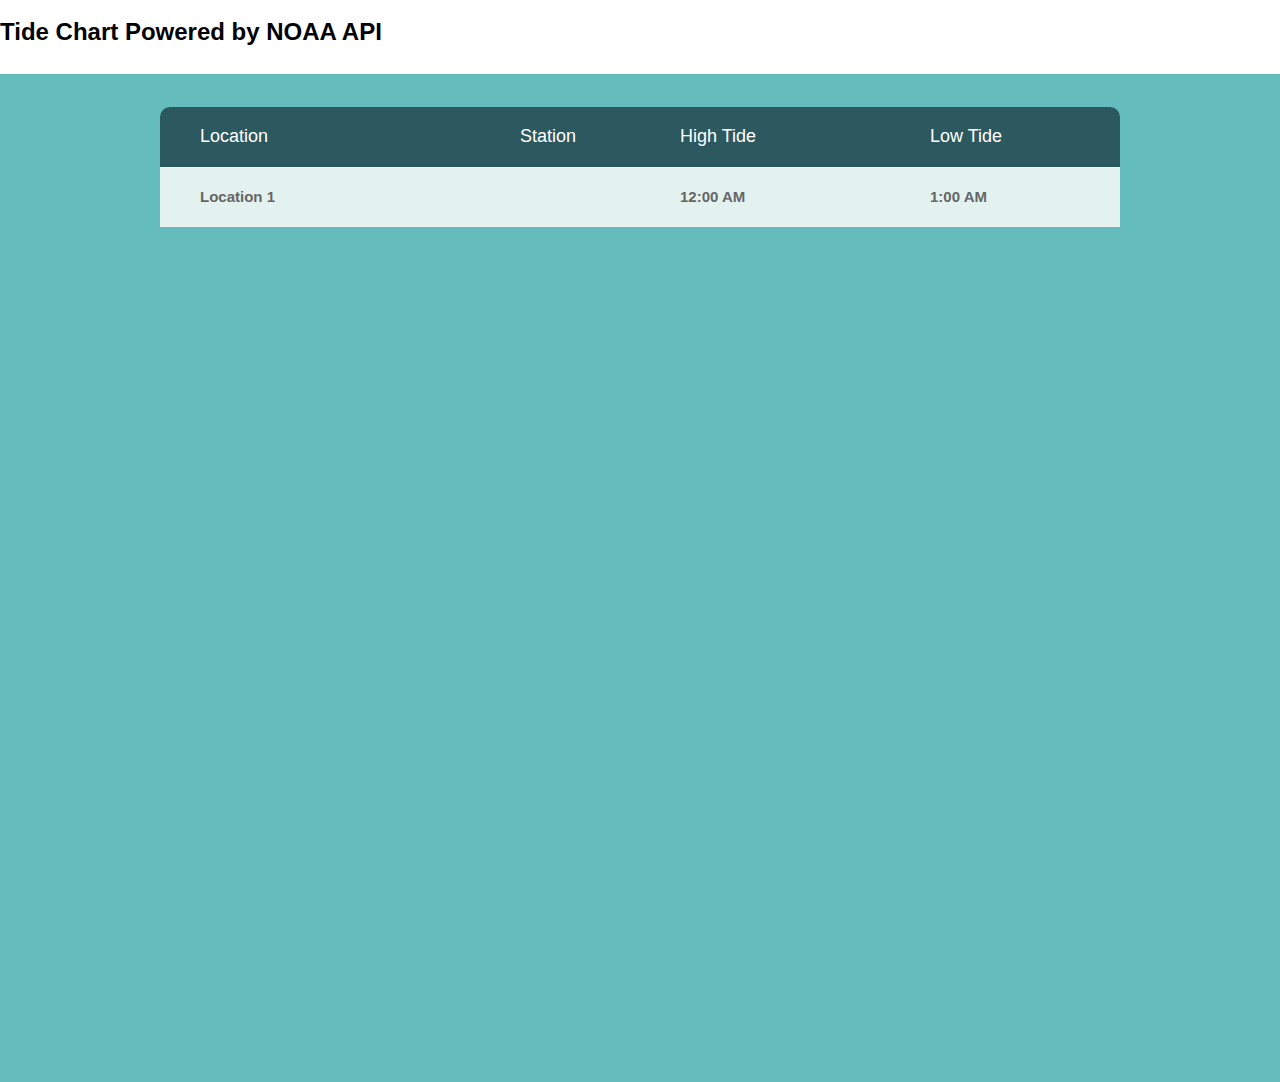
==== index.html @ 6b4d3a3d "Added files for site" ====
<!DOCTYPE html>
<html lang="en">
<head>
	<title>Tides</title>
	<meta charset="UTF-8">
	<meta name="viewport" content="width=device-width, initial-scale=1">
	<link rel="icon" type="image/png" href="favicon.ico"/>
	<link rel="stylesheet" type="text/css" href="main.css">
</head>
<body>
	<script type="text/javascript">
		"use script"
		window.onload = function() {
    	var station = prompt("Enter Station Number: ");
    	var number = station;
    	document.getElementById('station').innerHTML = number;
		};
	</script>

	<div class="limiter">
	<div class="title-container">
		<br />
		<h2 class="title">Tide Chart Powered by NOAA API<h2>
		<br />
	</div>
		<div class="container-table100">
			<div class="wrap-table100">
					<div class="table">

						<div class="row header">
							<div class="cell">
								Location
							</div>
							<div class="cell">
								Station
							</div>
							<div class="cell">
								High Tide
							</div>
							<div class="cell">
								Low Tide
							</div>
						</div>

						<div class="row">
							<div class="cell" data-title="Location">
								<h4>Location 1</h4>
							</div>
							<div class="cell" data-title="Station">
								<h4 id="station"></h4>
							</div>
							<div class="cell" data-title="High Tide">
								<h4>12:00 AM</h4>
							</div>
							<div class="cell" data-title="Low Tide">
								<h4>1:00 AM</h4>
							</div>
						</div>

						<!-- # Commenting out because I really onlyneed one tide location at a time #
						<div class="row">
							<div class="cell" data-title="Location">
								<h4>Location 2</h4>
							</div>
							<div class="cell" data-title="Station">
								<h4 id="station"></h4>
							</div>
							<div class="cell" data-title="High Tide">
								<h4>2:00 AM</h4>
							</div>
							<div class="cell" data-title="Low Tide">
								<h4>3:00 AM</h4>
							</div>
						</div>

						<div class="row">
							<div class="cell" data-title="Location">
								<h4>Location 3</h4>
							</div>
							<div class="cell" data-title="Station">
								<h4 id="station"></h4>
							</div>
							<div class="cell" data-title="High Tide">
								<h4>4:00 AM</h4>
							</div>
							<div class="cell" data-title="Low Tide">
								<h4>5:00 AM</h4>
							</div>
						</div>-->

					</div>
					<br />
						<iframe src="https://docs.google.com/forms/d/e/1FAIpQLSdLyjntiwKyd2aBUd7hEXoeJKwZYyaNYpBoqtK0wV3IYxitqA/viewform?embedded=true" height="800px" width="900px" frameborder="0" marginheight="0" marginwidth="0">Loading...
						</iframe>
			</div>
		</div>
	</div>

</body>
</html>
---- main.css ----
* {
	margin: 0px;
	padding: 0px;
	box-sizing: border-box;
}

body, html {
	height: 100%;
	font-family: sans-serif;
}

/* ------------------------------------ */
a {
	margin: 0px;
	transition: all 0.4s;
	-webkit-transition: all 0.4s;
  -o-transition: all 0.4s;
  -moz-transition: all 0.4s;
}

a:focus {
	outline: none !important;
}

a:hover {
	text-decoration: none;
}

/* ------------------------------------ */
h1,h2,h3,h4,h5,h6 {margin: 0px;}

p {margin: 0px;}

ul, li {
	margin: 0px;
	list-style-type: none;
}


/* ------------------------------------ */
input {
  display: block;
	outline: none;
	border: none !important;
}

textarea {
  display: block;
  outline: none;
}

textarea:focus, input:focus {
  border-color: transparent !important;
}

/* ------------------------------------ */
button {
	outline: none !important;
	border: none;
	background: transparent;
}

button:hover {
	cursor: pointer;
}

iframe {
	border: none !important;
}


/*//////////////////////////////////////////////////////////////////
[ Table ]*/

.limiter {
  width: 100%;
  margin: 0 auto;
}

.container-table100 {
  width: 100%;
  min-height: 100vh;
  background: #64bcbc;

  display: -webkit-box;
  display: -webkit-flex;
  display: -moz-box;
  display: -ms-flexbox;
  display: flex;
  align-items: center;
  justify-content: center;
  flex-wrap: wrap;
  padding: 33px 30px;
}

.wrap-table100 {
  width: 960px;
  border-radius: 10px;
  overflow: hidden;
}

.table {
  width: 100%;
  display: table;
  margin: 0;
}

@media screen and (max-width: 768px) {
  .table {
    display: block;
  }
}

.row {
  display: table-row;
  background: #e3f2ef;
}

.row.header {
  color: #ffffff;
  background: #2c5860;
}

@media screen and (max-width: 768px) {
  .row {
    display: block;
  }

  .row.header {
    padding: 0;
    height: 0px;
  }

  .row.header .cell {
    display: none;
  }

  .row .cell:before {
    font-size: 12px;
    color: #808080;
    line-height: 1.2;
    text-transform: uppercase;
    font-weight: unset !important;

    margin-bottom: 13px;
    content: attr(data-title);
    min-width: 98px;
    display: block;
  }
}

.cell {
  display: table-cell;
}

@media screen and (max-width: 768px) {
  .cell {
    display: block;
  }
}

.row .cell {
  font-size: 15px;
  color: #666666;
  line-height: 1.2;
  font-weight: unset !important;

  padding-top: 20px;
  padding-bottom: 20px;
  border-bottom: 1px solid #f2f2f2;
}

.row.header .cell {
  font-size: 18px;
  color: #fff;
  line-height: 1.2;
  font-weight: unset !important;

  padding-top: 19px;
  padding-bottom: 19px;
}

.row .cell:nth-child(1) {
  width: 360px;
  padding-left: 40px;
}

.row .cell:nth-child(2) {
  width: 160px;
}

.row .cell:nth-child(3) {
  width: 250px;
}

.row .cell:nth-child(4) {
  width: 190px;
}


.table, .row {
  width: 100% !important;
}

.row:hover {
  background-color: #a4bebf;
  cursor: pointer;
}

@media (max-width: 768px) {
  .row {
    border-bottom: 1px solid #f2f2f2;
    padding-bottom: 18px;
    padding-top: 30px;
    padding-right: 15px;
    margin: 0;
  }

  .row .cell {
    border: none;
    padding-left: 30px;
    padding-top: 16px;
    padding-bottom: 16px;
  }
  .row .cell:nth-child(1) {
    padding-left: 30px;
  }

  .row .cell {
    font-family: Poppins-Regular;
    font-size: 18px;
    color: #555555;
    line-height: 1.2;
    font-weight: unset !important;
  }

  .table, .row, .cell {
    width: 100% !important;
  }
}
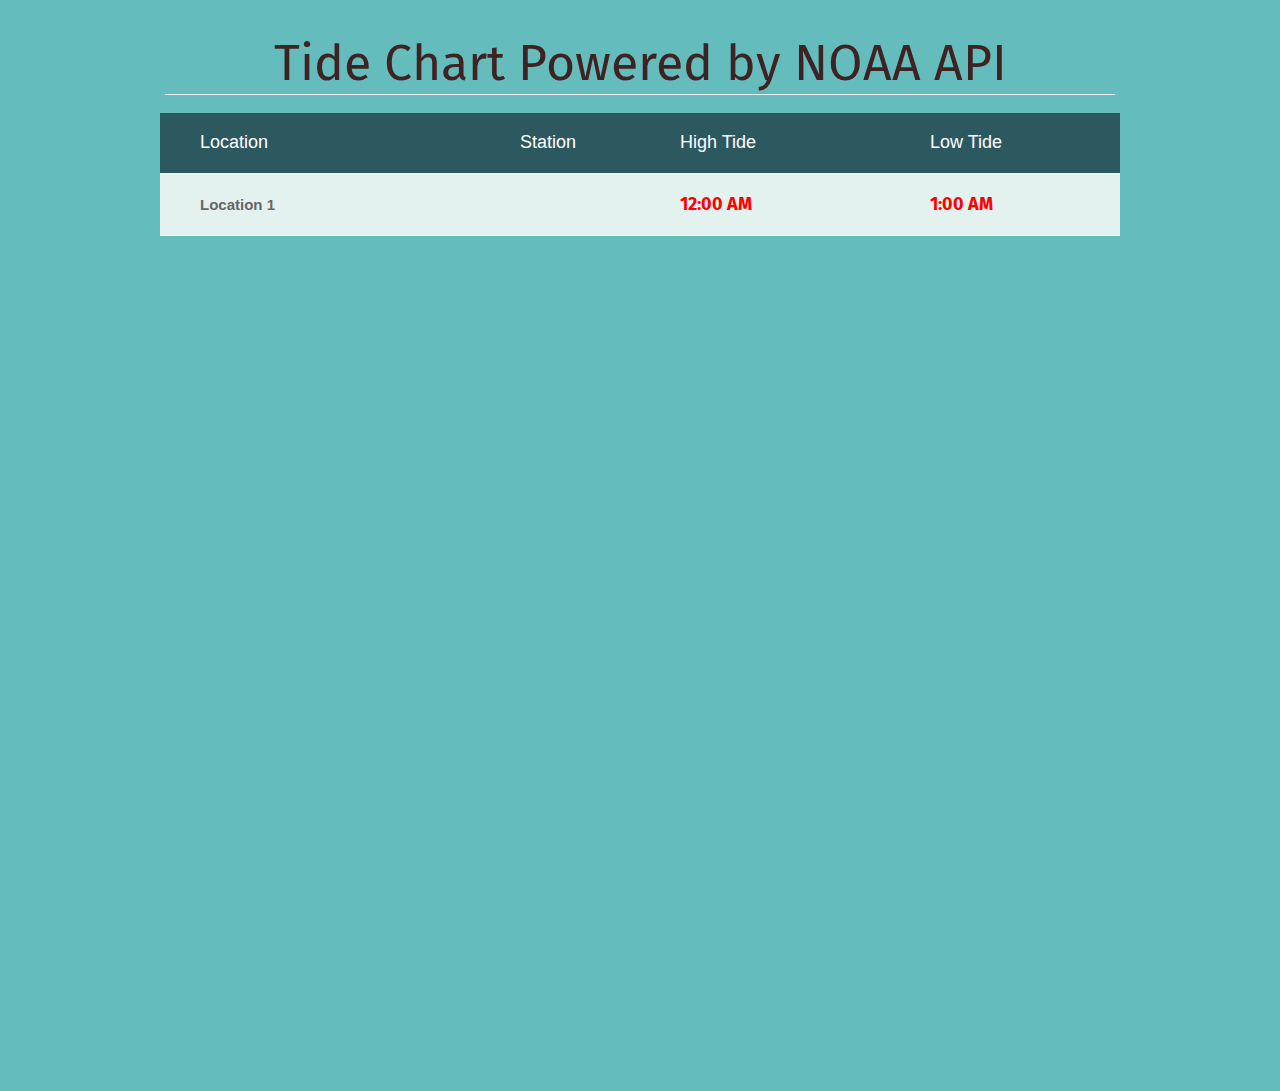
==== commit e3b61c50: "Added more code" ====
--- a/index.html
+++ b/index.html
@@ -6,6 +6,7 @@
 	<meta name="viewport" content="width=device-width, initial-scale=1">
 	<link rel="icon" type="image/png" href="favicon.ico"/>
 	<link rel="stylesheet" type="text/css" href="main.css">
+	<link href="https://fonts.googleapis.com/css?family=Fira+Sans" rel="stylesheet">
 </head>
 <body>
 	<script type="text/javascript">
@@ -18,13 +19,11 @@
 	</script>
 
 	<div class="limiter">
-	<div class="title-container">
-		<br />
-		<h2 class="title">Tide Chart Powered by NOAA API<h2>
-		<br />
-	</div>
 		<div class="container-table100">
+			<p class="title">Tide Chart Powered by NOAA API</p>
 			<div class="wrap-table100">
+				<hr>
+				<br />
 					<div class="table">
 
 						<div class="row header">
@@ -50,10 +49,10 @@
 								<h4 id="station"></h4>
 							</div>
 							<div class="cell" data-title="High Tide">
-								<h4>12:00 AM</h4>
+								<h4 class="time">12:00 AM</h4>
 							</div>
 							<div class="cell" data-title="Low Tide">
-								<h4>1:00 AM</h4>
+								<h4 class="time">1:00 AM</h4>
 							</div>
 						</div>
 
--- a/main.css
+++ b/main.css
@@ -2,6 +2,23 @@
 	margin: 0px;
 	padding: 0px;
 	box-sizing: border-box;
+}
+
+hr {
+	height: 2px;
+	color: #ffffff;
+}
+
+.title {
+	color: #3f2323;
+	font-family: 'Fira Sans', sans-serif;
+	font-size: 50px;
+}
+
+.time {
+	font-family: 'Fira Sans', sans-serif;
+	font-size: 18px;
+	color: red;
 }
 
 body, html {
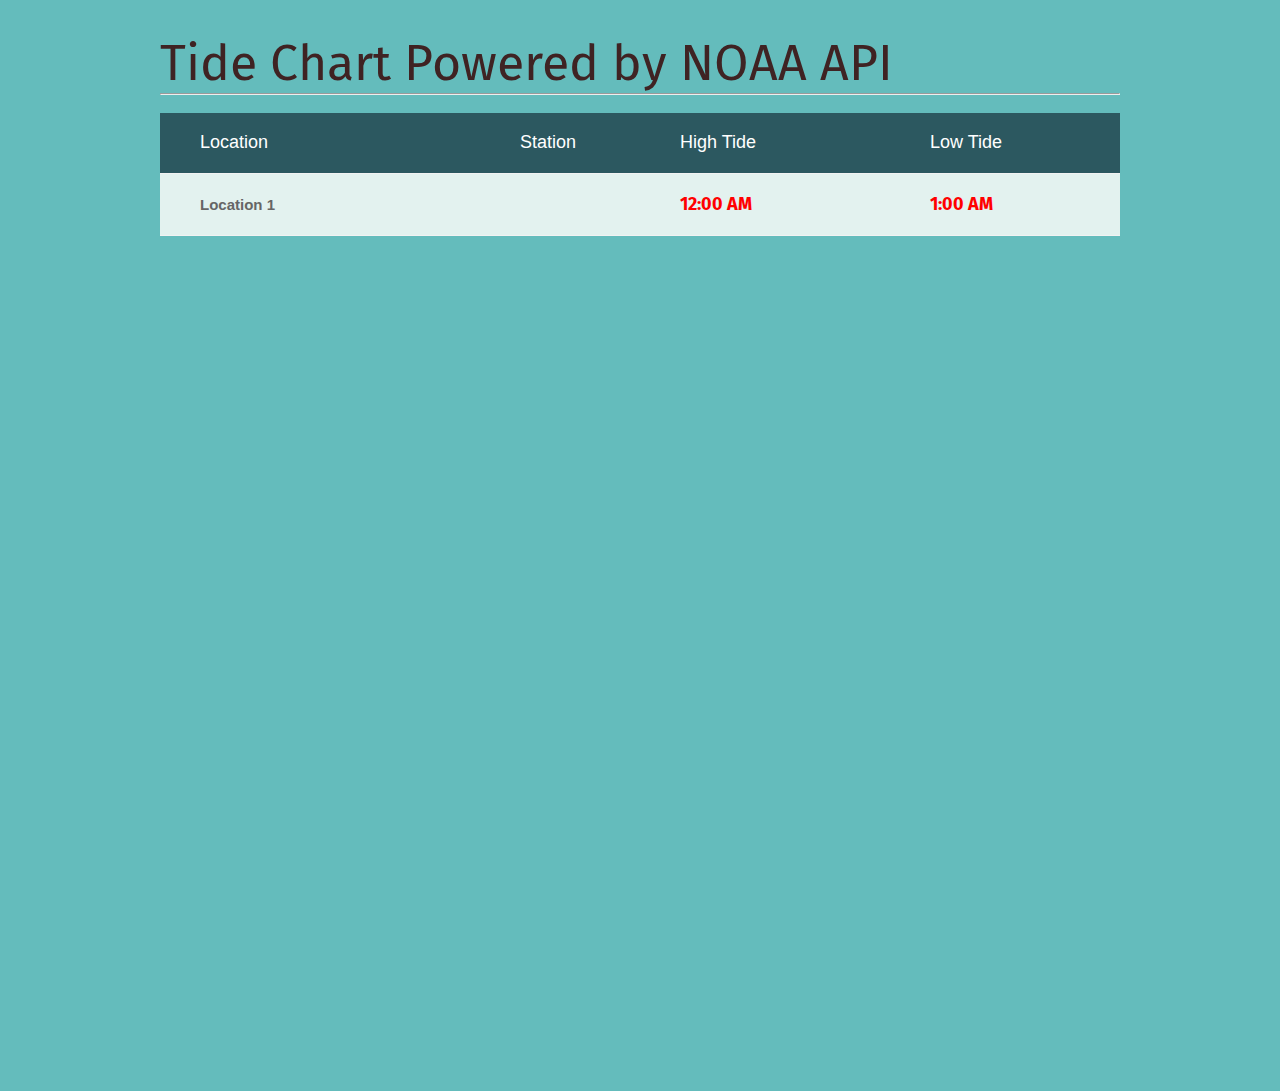
==== commit 6060bcd4: "Fixed some mistakes with JavaScript" ====
--- a/index.html
+++ b/index.html
@@ -1,99 +1,95 @@
 <!DOCTYPE html>
 <html lang="en">
-<head>
-	<title>Tides</title>
-	<meta charset="UTF-8">
-	<meta name="viewport" content="width=device-width, initial-scale=1">
-	<link rel="icon" type="image/png" href="favicon.ico"/>
-	<link rel="stylesheet" type="text/css" href="main.css">
-	<link href="https://fonts.googleapis.com/css?family=Fira+Sans" rel="stylesheet">
-</head>
-<body>
-	<script type="text/javascript">
-		"use script"
-		window.onload = function() {
-    	var station = prompt("Enter Station Number: ");
-    	var number = station;
-    	document.getElementById('station').innerHTML = number;
-		};
-	</script>
+	<head>
+		<title>Tides</title>
+		<meta charset="UTF-8">
+		<meta name="viewport" content="width=device-width, initial-scale=1">
+		<link rel="icon" type="image/png" href="favicon.ico"/>
+		<link rel="stylesheet" type="text/css" href="main.css">
+		<link href="https://fonts.googleapis.com/css?family=Fira+Sans" rel="stylesheet">
+	</head>
+	<body>
+		<script type="text/javascript">
+			"use strict"
+			window.onload = function() {
+    		var station = prompt("Enter Station Number: ");
+    		var number = station;
+    		document.getElementById('station').innerHTML = number;
+			};
+			</script>
+			<div class="limiter">
+				<div class="container-table100">
+					<div class="wrap-table100">
+						<p class="title">Tide Chart Powered by NOAA API</p>
+						<hr>
+						<br />
+						<div class="table">
+							<div class="row header">
+								<div class="cell">
+									Location
+								</div>
+								<div class="cell">
+									Station
+								</div>
+								<div class="cell">
+									High Tide
+								</div>
+								<div class="cell">
+									Low Tide
+								</div>
+							</div>
 
-	<div class="limiter">
-		<div class="container-table100">
-			<p class="title">Tide Chart Powered by NOAA API</p>
-			<div class="wrap-table100">
-				<hr>
-				<br />
-					<div class="table">
+							<div class="row">
+								<div class="cell" data-title="Location">
+									<h4>Location 1</h4>
+								</div>
+								<div class="cell" data-title="Station">
+									<h4 id="station"></h4>
+								</div>
+								<div class="cell" data-title="High Tide">
+									<h4 class="time">12:00 AM</h4>
+								</div>
+								<div class="cell" data-title="Low Tide">
+									<h4 class="time">1:00 AM</h4>
+								</div>
+							</div>
 
-						<div class="row header">
-							<div class="cell">
-								Location
+							<!-- # Commenting out because I really onlyneed one tide location at a time #
+							<div class="row">
+								<div class="cell" data-title="Location">
+									<h4>Location 2</h4>
+								</div>
+								<div class="cell" data-title="Station">
+									<h4 id="station"></h4>
+								</div>
+								<div class="cell" data-title="High Tide">
+									<h4>2:00 AM</h4>
+								</div>
+								<div class="cell" data-title="Low Tide">
+									<h4>3:00 AM</h4>
+								</div>
 							</div>
-							<div class="cell">
-								Station
-							</div>
-							<div class="cell">
-								High Tide
-							</div>
-							<div class="cell">
-								Low Tide
-							</div>
+
+							<div class="row">
+								<div class="cell" data-title="Location">
+									<h4>Location 3</h4>
+								</div>
+								<div class="cell" data-title="Station">
+									<h4 id="station"></h4>
+								</div>
+								<div class="cell" data-title="High Tide">
+									<h4>4:00 AM</h4>
+								</div>
+								<div class="cell" data-title="Low Tide">
+									<h4>5:00 AM</h4>
+								</div>
+							</div>-->
 						</div>
-
-						<div class="row">
-							<div class="cell" data-title="Location">
-								<h4>Location 1</h4>
-							</div>
-							<div class="cell" data-title="Station">
-								<h4 id="station"></h4>
-							</div>
-							<div class="cell" data-title="High Tide">
-								<h4 class="time">12:00 AM</h4>
-							</div>
-							<div class="cell" data-title="Low Tide">
-								<h4 class="time">1:00 AM</h4>
-							</div>
-						</div>
-
-						<!-- # Commenting out because I really onlyneed one tide location at a time #
-						<div class="row">
-							<div class="cell" data-title="Location">
-								<h4>Location 2</h4>
-							</div>
-							<div class="cell" data-title="Station">
-								<h4 id="station"></h4>
-							</div>
-							<div class="cell" data-title="High Tide">
-								<h4>2:00 AM</h4>
-							</div>
-							<div class="cell" data-title="Low Tide">
-								<h4>3:00 AM</h4>
-							</div>
-						</div>
-
-						<div class="row">
-							<div class="cell" data-title="Location">
-								<h4>Location 3</h4>
-							</div>
-							<div class="cell" data-title="Station">
-								<h4 id="station"></h4>
-							</div>
-							<div class="cell" data-title="High Tide">
-								<h4>4:00 AM</h4>
-							</div>
-							<div class="cell" data-title="Low Tide">
-								<h4>5:00 AM</h4>
-							</div>
-						</div>-->
-
-					</div>
-					<br />
-						<iframe src="https://docs.google.com/forms/d/e/1FAIpQLSdLyjntiwKyd2aBUd7hEXoeJKwZYyaNYpBoqtK0wV3IYxitqA/viewform?embedded=true" height="800px" width="900px" frameborder="0" marginheight="0" marginwidth="0">Loading...
-						</iframe>
+						<br />
+						<iframe class="form" src="https://docs.google.com/forms/d/e/1FAIpQLSdLyjntiwKyd2aBUd7hEXoeJKwZYyaNYpBoqtK0wV3IYxitqA/viewform?embedded=true" height="800px" width="900px" frameborder="0" marginheight="0" marginwidth="0">Loading...
+					</iframe>
+				</div>
 			</div>
 		</div>
-	</div>
-
-</body>
+	</body>
 </html>
